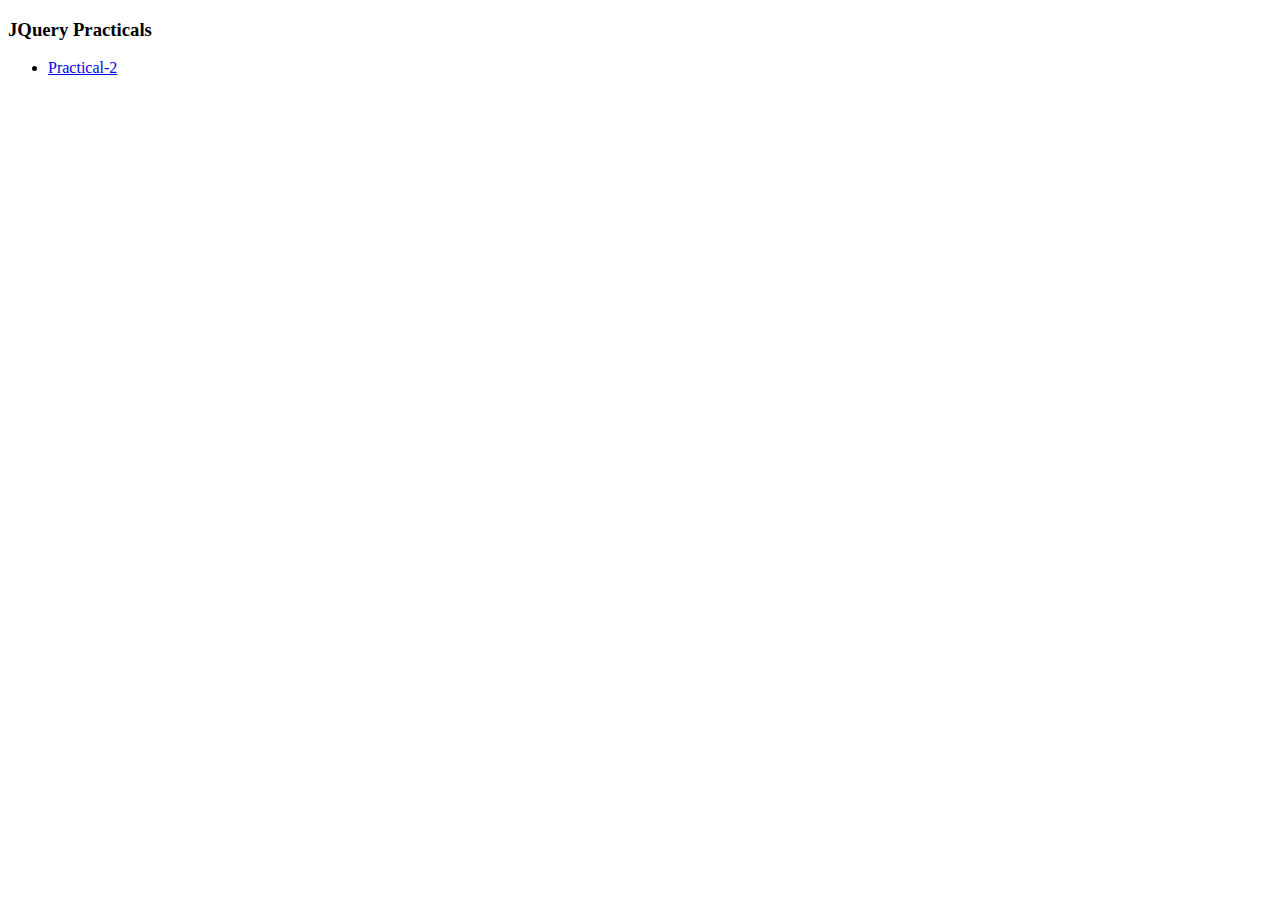
==== index.html @ fe17d39e "first" ====
<!DOCTYPE html>
<html lang="en">
<head>
    <meta charset="UTF-8">
    <meta name="viewport" content="width=device-width, initial-scale=1.0">
    <title>JQuery</title>
</head>
<body>
    <h3>JQuery Practicals</h3>
    <ul>
        <li><a href="./p2.html">Practical-2</a></li>
    </ul>
</body>
</html>
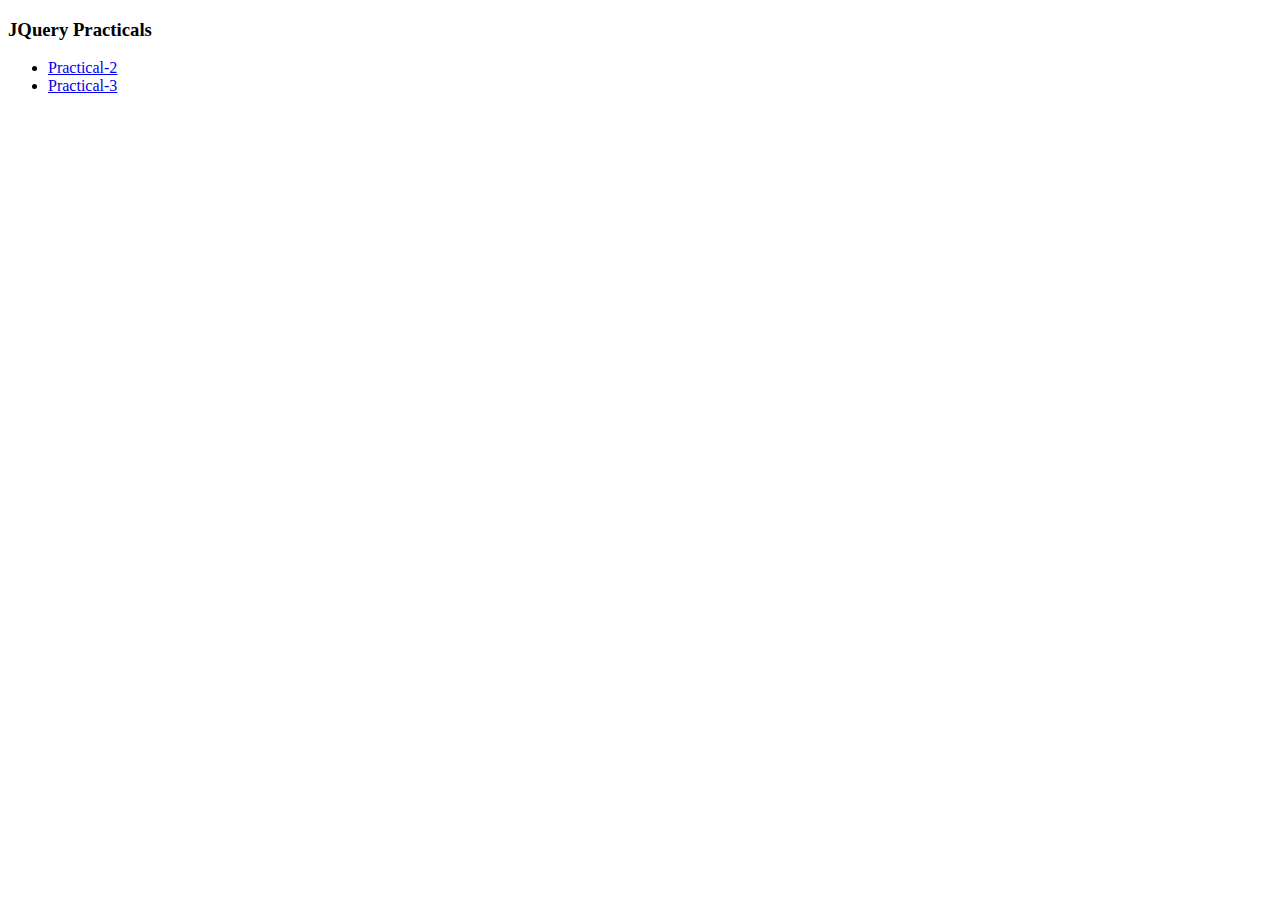
==== commit d9e2c051: "Update index.html" ====
--- a/index.html
+++ b/index.html
@@ -1,14 +1,18 @@
 <!DOCTYPE html>
 <html lang="en">
+
 <head>
     <meta charset="UTF-8">
     <meta name="viewport" content="width=device-width, initial-scale=1.0">
     <title>JQuery</title>
 </head>
+
 <body>
     <h3>JQuery Practicals</h3>
     <ul>
         <li><a href="./p2.html">Practical-2</a></li>
+        <li><a href="./p3.html">Practical-3</a></li>
     </ul>
 </body>
-</html>+
+</html>
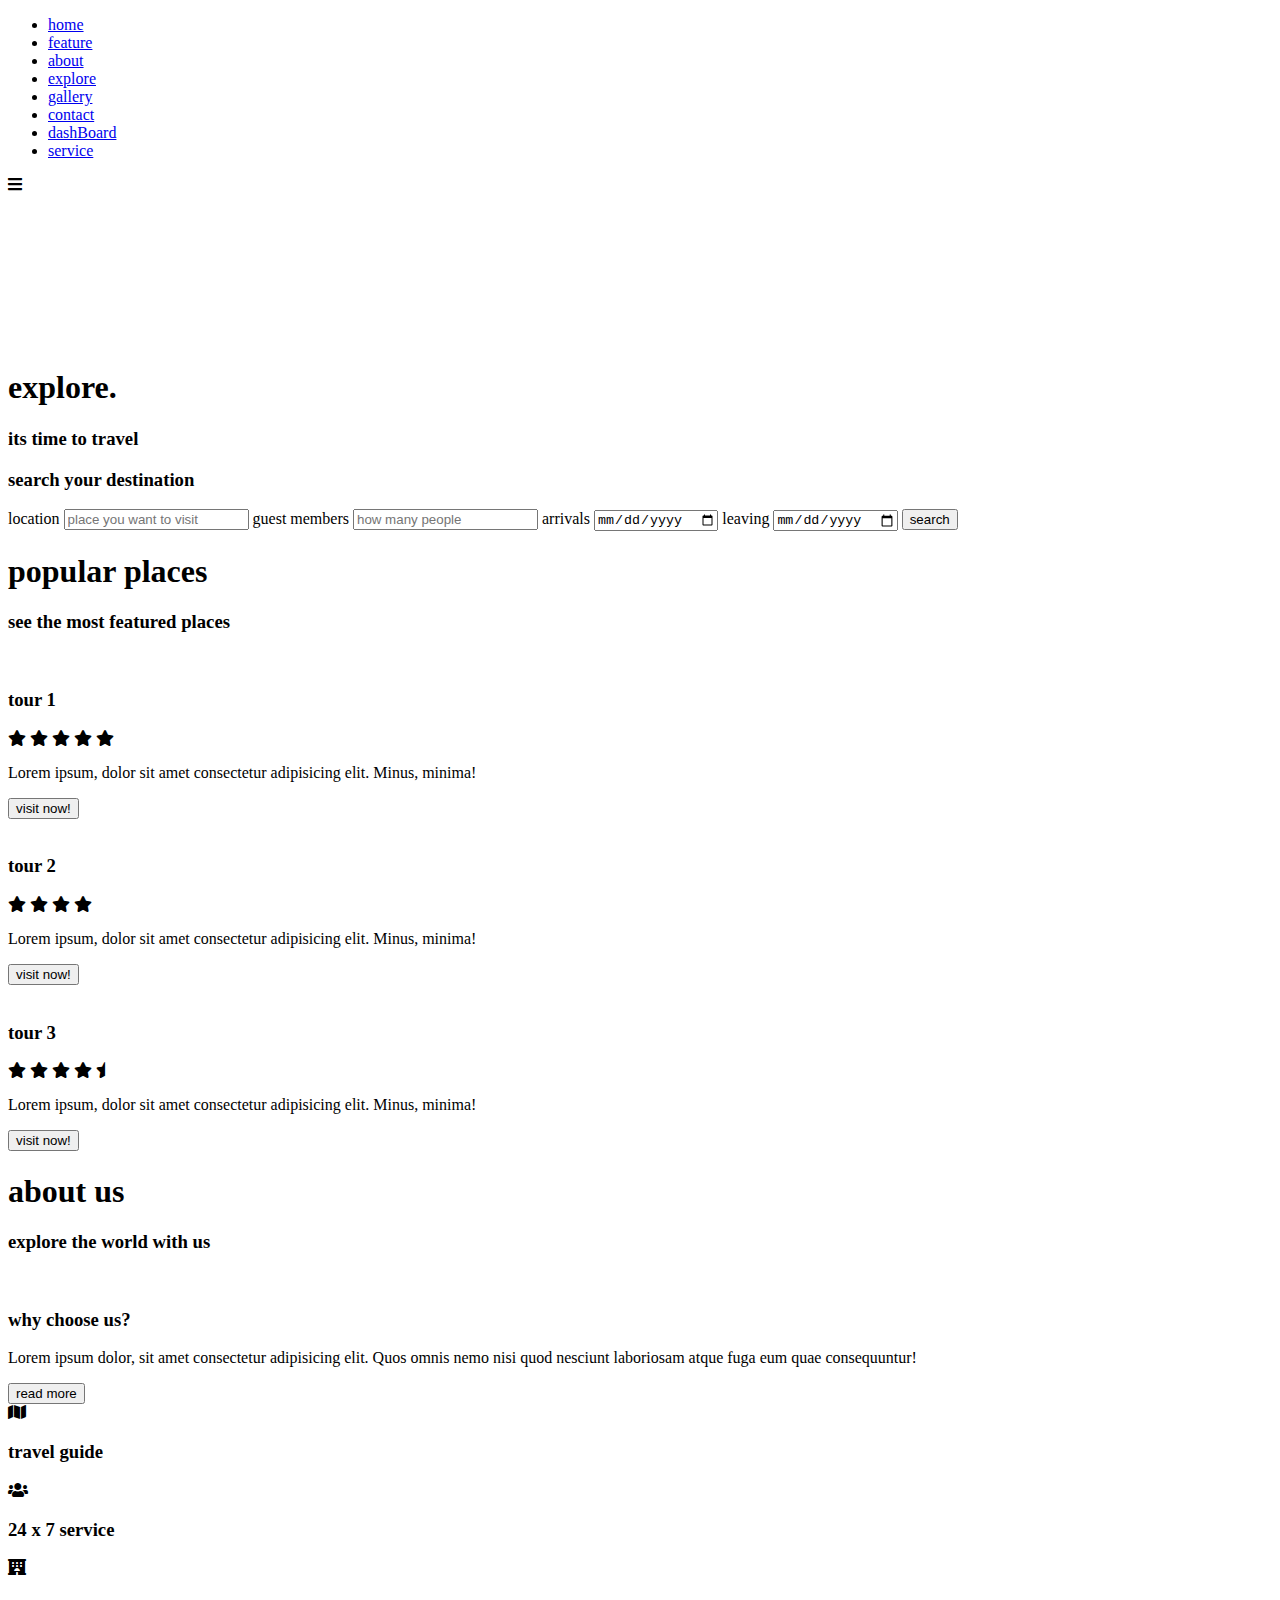
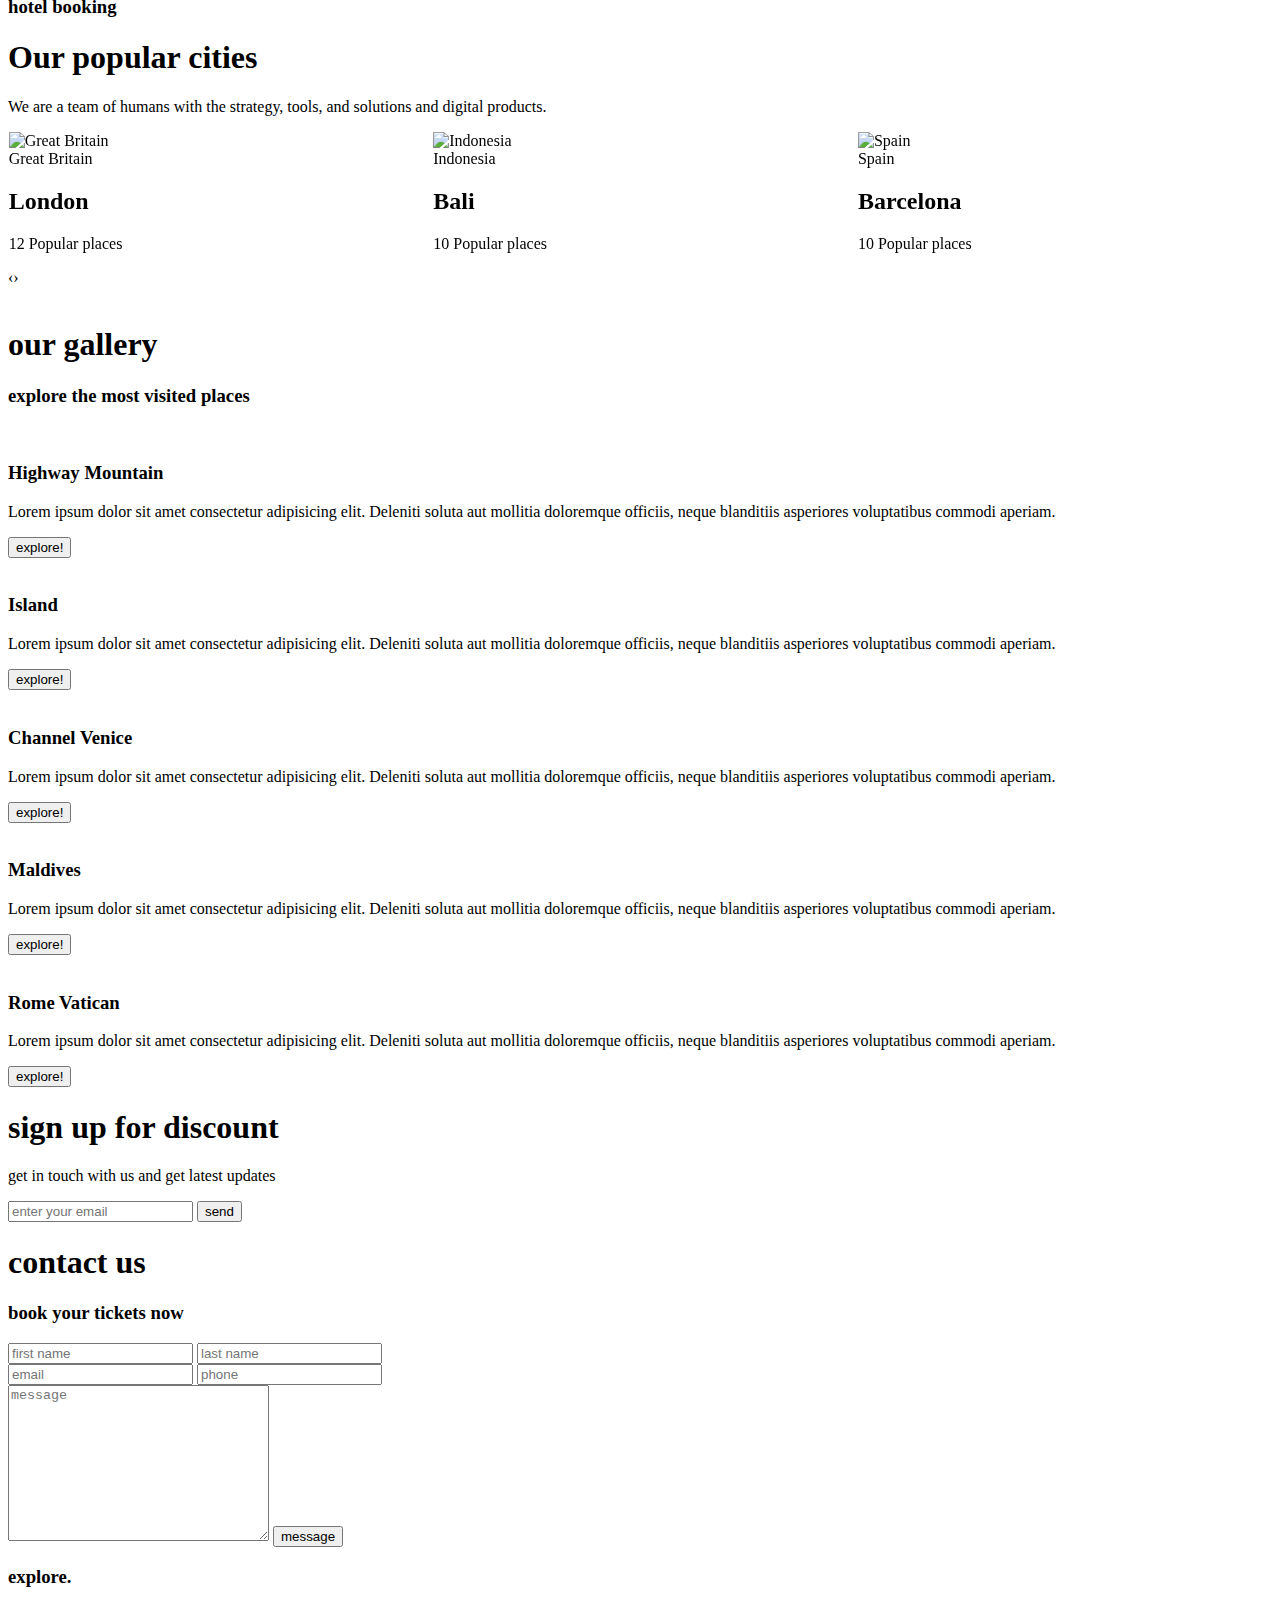
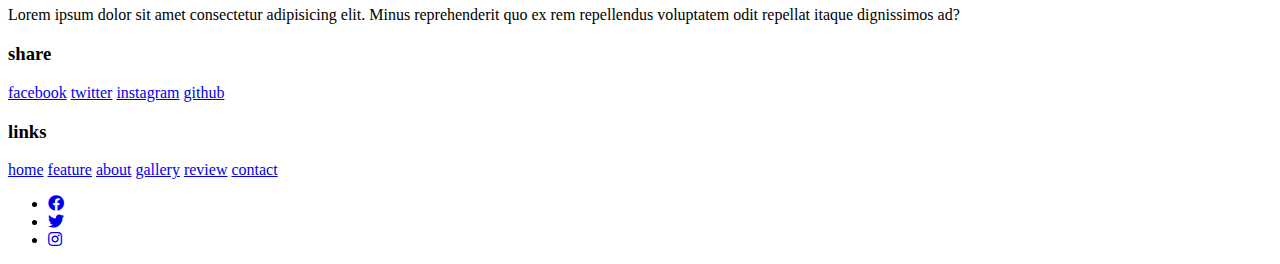
==== commit c1d4f2aa: "Update index.html" ====
--- a/index.html
+++ b/index.html
@@ -1,18 +1,511 @@
-<!DOCTYPE html>
-<html lang="en">
-
-<head>
-    <meta charset="UTF-8">
-    <meta name="viewport" content="width=device-width, initial-scale=1.0">
-    <title>JQuery</title>
-</head>
-
-<body>
-    <h3>JQuery Practicals</h3>
-    <ul>
-        <li><a href="./p2.html">Practical-2</a></li>
-        <li><a href="./p3.html">Practical-3</a></li>
-    </ul>
-</body>
-
-</html>
+<!DOCTYPE html>
+<html lang="en">
+
+<head>
+    <meta charset="UTF-8">
+    <meta name="viewport" content="width=device-width, initial-scale=1.0">
+    <title>Tours & Travel Website</title>
+
+    <!-- font awesome cdn link  -->
+    <link rel="stylesheet" href="https://cdnjs.cloudflare.com/ajax/libs/font-awesome/5.15.1/css/all.min.css">
+    <link rel="stylesheet" href="https://cdnjs.cloudflare.com/ajax/libs/OwlCarousel2/2.3.4/assets/owl.carousel.min.css">
+    <link rel="shortcut icon" href="./favicon-32x32.png" type="image/x-icon">
+
+    <!-- custom css file link  -->
+    <link rel="stylesheet" href="/style.css">
+
+
+</head>
+
+<body>
+    <!-- header section starts  -->
+
+    <header>
+
+        <nav class="navbar">
+            <ul>
+                <li style="--i:1;"><a href="#home">home</a></li>
+                <li style="--i:2;"><a href="#feature">feature</a></li>
+                <li style="--i:3;"><a href="#about">about</a></li>
+                <li style="--i:4;"><a href="#Explore">explore</a></li>
+                <li style="--i:5;"><a href="#gallery">gallery</a></li>
+                <li style="--i:6;"><a href="#contact">contact</a></li>
+                <li style="--i:7;"><a href="dashBoard.html">dashBoard</a></li>
+                <li style="--i:8;"><a href="service.html">service</a></li>
+            </ul>
+        </nav>
+
+        <div class="menu"><i class="fas fa-bars"></i></div>
+
+    </header>
+
+    <!-- header section ends -->
+
+    <!-- home section starts  -->
+
+    <section class="home" id="home">
+
+        <div class="video-container">
+            <video src="./video (1080p).mp4" muted loop autoplay></video>
+        </div>
+
+        <div class="content">
+
+            <h1>explore.</h1>
+            <h3>its time to travel</h3>
+
+            <div class="form-container">
+
+                <form action="">
+
+                    <h3>search your destination</h3>
+
+                    <span>location</span>
+                    <input type="text" placeholder="place you want to visit">
+
+                    <span>guest members</span>
+                    <input type="number" placeholder="how many people">
+
+                    <span>arrivals</span>
+                    <input type="date">
+
+                    <span>leaving</span>
+                    <input type="date">
+
+                    <input class="btn" type="submit" value="search">
+
+                </form>
+
+            </div>
+
+        </div>
+
+    </section>
+
+    <!-- home section ends -->
+
+    <!-- feature section starts  -->
+
+    <section class="feature" id="feature">
+
+        <h1 class="heading">popular places</h1>
+        <h3 class="title">see the most featured places</h3>
+
+        <div class="card-container">
+
+            <div class="card">
+                <img src="https://cdn.pixabay.com/photo/2019/08/02/23/09/man-4380804_1280.jpg" alt="">
+                <div class="info">
+                    <h3>tour 1 </h3>
+                    <div class="stars">
+                        <i class="fas fa-star"></i>
+                        <i class="fas fa-star"></i>
+                        <i class="fas fa-star"></i>
+                        <i class="fas fa-star"></i>
+                        <i class="fas fa-star"></i>
+                    </div>
+                    <p>Lorem ipsum, dolor sit amet consectetur adipisicing elit. Minus, minima!</p>
+                    <a href="#"><button class="btn">visit now!</button></a>
+                </div>
+            </div>
+
+            <div class="card">
+                <img src="https://cdn.pixabay.com/photo/2018/04/27/08/55/water-3354062_1280.jpg" alt="">
+                <div class="info">
+                    <h3>tour 2 </h3>
+                    <div class="stars">
+                        <i class="fas fa-star"></i>
+                        <i class="fas fa-star"></i>
+                        <i class="fas fa-star"></i>
+                        <i class="fas fa-star"></i>
+                    </div>
+                    <p>Lorem ipsum, dolor sit amet consectetur adipisicing elit. Minus, minima!</p>
+                    <a href="#"><button class="btn">visit now!</button></a>
+                </div>
+            </div>
+
+            <div class="card">
+                <img src="https://cdn.pixabay.com/photo/2017/03/27/13/52/person-2178868_960_720.jpg" alt="">
+                <div class="info">
+                    <h3>tour 3 </h3>
+                    <div class="stars">
+                        <i class="fas fa-star"></i>
+                        <i class="fas fa-star"></i>
+                        <i class="fas fa-star"></i>
+                        <i class="fas fa-star"></i>
+                        <i class="fas fa-star-half"></i>
+                    </div>
+                    <p>Lorem ipsum, dolor sit amet consectetur adipisicing elit. Minus, minima!</p>
+                    <a href="#"><button class="btn">visit now!</button></a>
+                </div>
+            </div>
+
+        </div>
+
+    </section>
+
+
+    <!-- feature section ends -->
+
+    <!-- about section starts  -->
+
+    <section class="about" id="about">
+
+        <h1 class="heading">about us</h1>
+        <h3 class="title">explore the world with us</h3>
+
+        <div class="row">
+
+            <div class="image">
+                <img src="./Traveling-bro.png" alt="">
+            </div>
+
+            <div class="content">
+                <h3>why choose us?</h3>
+                <p>Lorem ipsum dolor, sit amet consectetur adipisicing elit. Quos omnis nemo nisi quod nesciunt
+                    laboriosam atque fuga eum quae consequuntur!</p>
+                <a href="#"><button class="btn">read more</button></a>
+            </div>
+
+        </div>
+
+        <div class="box-container">
+
+            <div class="box">
+                <i class="fas fa-map"></i>
+                <h3>travel guide</h3>
+            </div>
+
+            <div class="box">
+                <i class="fas fa-users"></i>
+                <h3>24 x 7 service</h3>
+            </div>
+
+            <div class="box">
+                <i class="fas fa-hotel"></i>
+                <h3>hotel booking</h3>
+            </div>
+
+        </div>
+
+    </section>
+
+    <!-- about section ends -->
+    <!-- slider section start -->
+    <section id="Explore">
+        <main>
+            <div class="header">
+                <h1 class="heading">Our popular cities</h1>
+                <p class="title">We are a team of humans with the strategy, tools, and solutions and digital products.
+                </p>
+
+            </div>
+            <div class="owl-carousel owl-theme">
+                <div class="item">
+                    <img src="https://images.pexels.com/photos/77171/pexels-photo-77171.jpeg?auto=compress&cs=tinysrgb&w=1260&h=750&dpr=1"
+                        alt="Great Britain">
+                    <div class="overlay">
+                        <span class="text">Great Britain</span>
+                        <div>
+                            <h2>London</h2>
+                            <p>12 Popular places</p>
+                        </div>
+                    </div>
+                </div>
+                <div class="item">
+                    <img src="https://images.pexels.com/photos/5282269/pexels-photo-5282269.jpeg?auto=compress&cs=tinysrgb&w=1260&h=750&dpr=1"
+                        alt="Indonesia">
+                    <div class="overlay">
+                        <span class="text">Indonesia</span>
+                        <div>
+                            <h2>Bali</h2>
+                            <p>10 Popular places</p>
+                        </div>
+                    </div>
+                </div>
+                <div class="item">
+                    <img src="https://images.pexels.com/photos/3722818/pexels-photo-3722818.jpeg?auto=compress&cs=tinysrgb&w=1260&h=750&dpr=1"
+                        alt="Spain">
+                    <div class="overlay">
+                        <span class="text">Spain</span>
+                        <div>
+                            <h2>Barcelona</h2>
+                            <p>10 Popular places</p>
+                        </div>
+                    </div>
+                </div>
+                <div class="item">
+                    <img src="https://images.pexels.com/photos/4046386/pexels-photo-4046386.png?auto=compress&cs=tinysrgb&w=1260&h=750&dpr=1"
+                        alt="Italy">
+                    <div class="overlay">
+                        <span class="text">Italy</span>
+                        <div>
+                            <h2>Florence</h2>
+                            <p>10 Popular places</p>
+                        </div>
+                    </div>
+                </div>
+                <div class="item">
+                    <img src="https://images.pexels.com/photos/2044434/pexels-photo-2044434.jpeg?auto=compress&cs=tinysrgb&w=1260&h=750&dpr=1"
+                        alt="United Arab Emirates">
+                    <div class="overlay">
+                        <span class="text"> United Arab Emirates</span>
+                        <div>
+                            <h2>Dubai</h2>
+                            <p>10 Popular places</p>
+                        </div>
+                    </div>
+                </div>
+                <div class="item">
+                    <img src="https://images.pexels.com/photos/699466/pexels-photo-699466.jpeg?auto=compress&cs=tinysrgb&w=1260&h=750&dpr=1"
+                        alt="France">
+                    <div class="overlay">
+                        <span class="text">France</span>
+                        <div>
+                            <h2>Paris</h2>
+                            <p>12 Popular places</p>
+                        </div>
+                    </div>
+                </div>
+                <div class="item">
+                    <img src="https://images.pexels.com/photos/572689/pexels-photo-572689.jpeg?auto=compress&cs=tinysrgb&w=1260&h=750&dpr=1"
+                        alt="New Zealand">
+                    <div class="overlay">
+                        <span class="text">New Zealand</span>
+                        <div>
+                            <h2>West Coast</h2>
+                            <p>12 Popular places</p>
+                        </div>
+                    </div>
+                </div>
+                <div class="item">
+                    <img src="https://images.pexels.com/photos/258196/pexels-photo-258196.jpeg?auto=compress&cs=tinysrgb&w=1260&h=750&dpr=1"
+                        alt="Italy">
+                    <div class="overlay">
+                        <span class="text">Italy</span>
+                        <div>
+                            <h2>Venice</h2>
+                            <p>12 Popular places</p>
+                        </div>
+                    </div>
+                </div>
+            </div>
+        </main>
+    </section>
+    <!-- slider section end -->
+
+    <!-- gallery section starts  -->
+
+    <section class="gallery" id="gallery">
+
+        <h1 class="heading">our gallery</h1>
+        <h3 class="title">explore the most visited places</h3>
+
+        <div class="box-container">
+
+            <div class="box">
+                <div class="image">
+                    <img src="https://cdn.pixabay.com/photo/2017/07/12/19/20/highway-2498003_960_720.jpg" alt="">
+                </div>
+                <div class="content">
+                    <h3>Highway Mountain</h3>
+                    <p>Lorem ipsum dolor sit amet consectetur adipisicing elit. Deleniti soluta aut mollitia doloremque
+                        officiis, neque blanditiis asperiores voluptatibus commodi aperiam.</p>
+                    <a href="#"><button class="btn">explore!</button></a>
+                </div>
+            </div>
+
+            <div class="box">
+                <div class="image">
+                    <img src="https://cdn.pixabay.com/photo/2018/07/16/16/08/island-3542290_1280.jpg" alt="">
+                </div>
+                <div class="content">
+                    <h3>Island</h3>
+                    <p>Lorem ipsum dolor sit amet consectetur adipisicing elit. Deleniti soluta aut mollitia doloremque
+                        officiis, neque blanditiis asperiores voluptatibus commodi aperiam.</p>
+                    <a href="#"><button class="btn">explore!</button></a>
+                </div>
+            </div>
+
+            <div class="box">
+                <div class="image">
+                    <img src="https://cdn.pixabay.com/photo/2018/07/18/20/25/channel-3547224_960_720.jpg" alt="">
+                </div>
+                <div class="content">
+                    <h3>Channel Venice</h3>
+                    <p>Lorem ipsum dolor sit amet consectetur adipisicing elit. Deleniti soluta aut mollitia doloremque
+                        officiis, neque blanditiis asperiores voluptatibus commodi aperiam.</p>
+                    <a href="#"><button class="btn">explore!</button></a>
+                </div>
+            </div>
+
+            <div class="box">
+                <div class="image">
+                    <img src="https://cdn.pixabay.com/photo/2015/03/09/18/34/beach-666122_1280.jpg" alt="">
+                </div>
+                <div class="content">
+                    <h3>Maldives</h3>
+                    <p>Lorem ipsum dolor sit amet consectetur adipisicing elit. Deleniti soluta aut mollitia doloremque
+                        officiis, neque blanditiis asperiores voluptatibus commodi aperiam.</p>
+                    <a href="#"><button class="btn">explore!</button></a>
+                </div>
+            </div>
+
+            <div class="box">
+                <div class="image">
+                    <img src="https://cdn.pixabay.com/photo/2020/04/21/19/30/rome-5074421_960_720.jpg" alt="">
+                </div>
+                <div class="content">
+                    <h3>Rome Vatican</h3>
+                    <p>Lorem ipsum dolor sit amet consectetur adipisicing elit. Deleniti soluta aut mollitia doloremque
+                        officiis, neque blanditiis asperiores voluptatibus commodi aperiam.</p>
+                    <a href="#"><button class="btn">explore!</button></a>
+                </div>
+            </div>
+
+        </div>
+        <!-- gallery section ends -->
+
+        <!-- newsletter section stars  -->
+
+        <section class="newsletter">
+
+            <div class="box">
+                <h1>sign up for discount</h1>
+                <p>get in touch with us and get latest updates</p>
+
+                <form action="">
+                    <input type="email" placeholder="enter your email">
+                    <input type="submit" class="btn" value="send">
+                </form>
+            </div>
+
+        </section>
+
+        <!-- newsletter section ends -->
+
+        <!-- contact section starts  -->
+
+        <section class="contact" id="contact">
+
+            <h1 class="heading">contact us</h1>
+            <h3 class="title">book your tickets now</h3>
+
+            <form action="">
+
+                <div class="inputBox">
+                    <input type="text" placeholder="first name">
+                    <input type="text" placeholder="last name">
+                </div>
+
+                <div class="inputBox">
+                    <input type="email" placeholder="email">
+                    <input type="number" placeholder="phone">
+                </div>
+
+
+                <textarea name="" id="" cols="30" rows="10" placeholder="message"></textarea>
+
+                <input type="submit" value="message" class="btn">
+
+
+            </form>
+
+        </section>
+        <section>
+            <div id="dashBoard">
+
+            </div>
+        </section>
+
+        <!-- contact section ends -->
+
+        <!-- footer section starts  -->
+
+        <section class="footer">
+
+            <div class="box">
+                <h3>explore.</h3>
+                <p>Lorem ipsum dolor sit amet consectetur adipisicing elit. Minus reprehenderit quo ex rem repellendus
+                    voluptatem odit repellat itaque dignissimos ad?</p>
+            </div>
+
+            <div class="box">
+                <h3>share</h3>
+                <a href="#">facebook</a>
+                <a href="#">twitter</a>
+                <a href="#">instagram</a>
+                <a href="#">github</a>
+            </div>
+
+            <div class="box">
+                <h3>links</h3>
+                <a href="#">home</a>
+                <a href="#">feature</a>
+                <a href="#">about</a>
+                <a href="#">gallery</a>
+                <a href="#">review</a>
+                <a href="#">contact</a>
+            </div>
+
+        </section>
+        <footer>
+            <ul>
+                <li><a href="http://www.facebook.com" alt="Facebook Page" id="fb"><i class="fab fa-facebook"></i></a></li>
+                <li><a href="http://www.twitter.com" alt="Twitter Page"><i class="fab fa-twitter"></i></a></li>
+                <li><a href="http://www.instagram.com" alt="Instagram Page"><i class="fab fa-instagram"></i></a></li>
+            </ul>
+        </footer>
+        <div id="container">
+            <div class="content">
+                <div id="toggleDayOrNight"></div>
+            </div>
+        </div>
+        <!-- footer section ends -->
+
+
+
+
+
+
+
+
+
+
+
+
+
+
+
+
+
+        <!-- jquery cdn link  -->
+        <script src="https://cdnjs.cloudflare.com/ajax/libs/jquery/3.5.1/jquery.min.js"></script>
+
+        <!-- custom js file link  -->
+        <script src="/js.js"></script>
+        <script src="https://ajax.googleapis.com/ajax/libs/jquery/3.5.1/jquery.min.js"></script>
+        <script src="https://cdnjs.cloudflare.com/ajax/libs/jquery/3.6.0/jquery.min.js"></script>
+        <script src="https://cdnjs.cloudflare.com/ajax/libs/slick-carousel/1.8.1/slick.min.js"></script>
+        <script src="https://cdnjs.cloudflare.com/ajax/libs/OwlCarousel2/2.3.4/owl.carousel.min.js"></script>
+</body>
+<script>
+    /* inspiration 
+https://cz.pinterest.com/pin/830703093774129160/ */
+    $(".owl-carousel").owlCarousel({
+        loop: true,
+        margin: 10,
+        nav: true,
+        responsive: {
+            0: {
+                items: 1
+            },
+            600: {
+                items: 3
+            }
+        }
+    });
+
+</script>
+
+</html>
